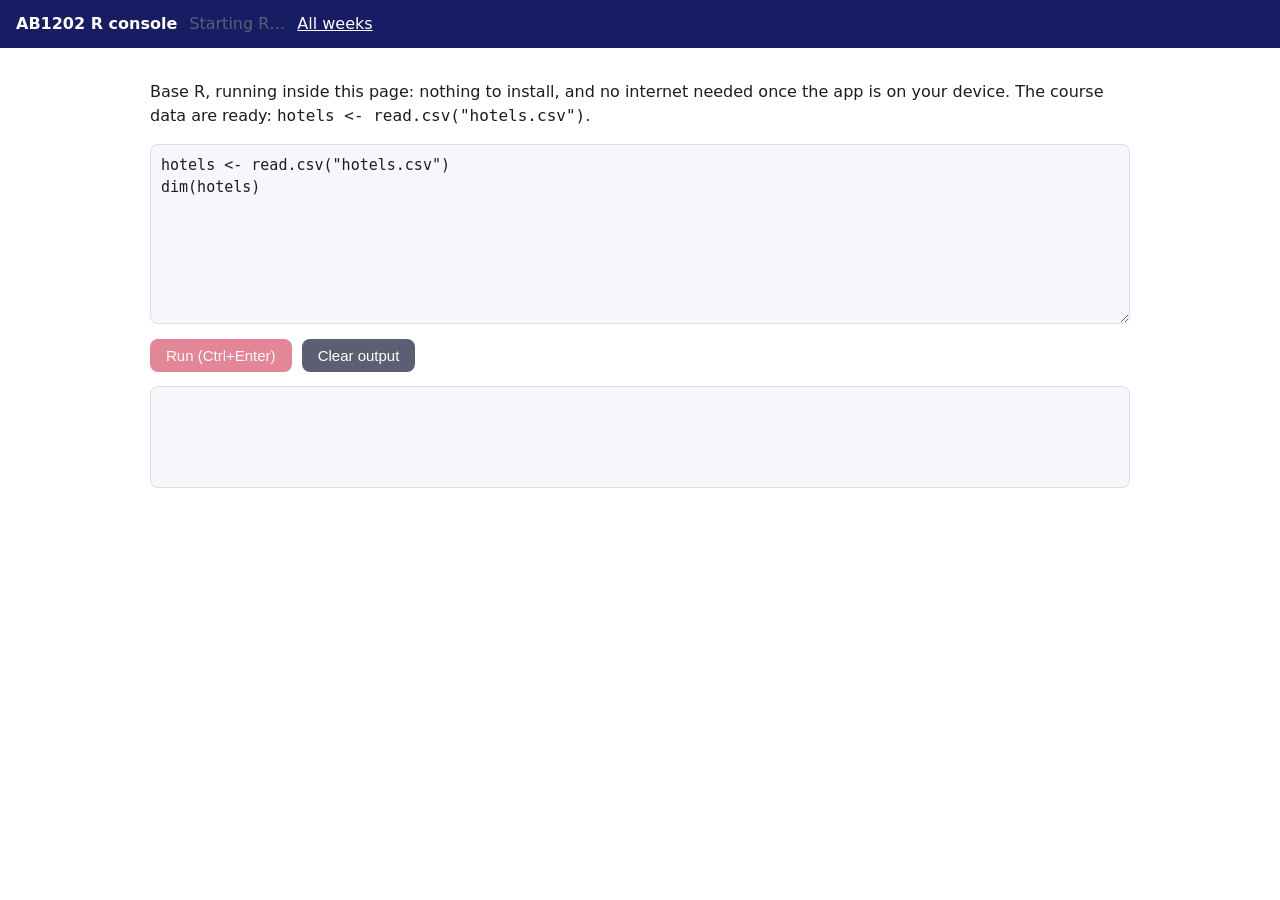
==== console/index.html @ 6ed32bd1 "AB1202 R Lab app (site version 0.15)" ====
<!doctype html><html lang="en"><head><meta charset="utf-8"><meta name="viewport" content="width=device-width, initial-scale=1">
<title>AB1202 R console</title><link rel="manifest" href="../manifest.webmanifest"><link rel="icon" href="../icons/icon-192.png">
<style>
:root{--navy:#181C62;--red:#C8102E;--bg:#ffffff;--fg:#1d1d1f;--muted:#5c5f73;--line:#d9dceb;--code:#f6f7fb}
@media (prefers-color-scheme: dark){:root{--bg:#12142e;--fg:#eef0ff;--muted:#aeb3d6;--line:#2c3060;--code:#1b1e44}}
body{margin:0;background:var(--bg);color:var(--fg);font:16px/1.5 system-ui,-apple-system,Segoe UI,Arial,sans-serif}
header{background:var(--navy);color:#fff;padding:12px 16px;display:flex;gap:12px;align-items:center;flex-wrap:wrap}
header a{color:#fff} main{max-width:980px;margin:0 auto;padding:16px}
textarea{width:100%;box-sizing:border-box;min-height:180px;font:15px/1.45 Menlo,Consolas,monospace;padding:10px;border:1px solid var(--line);border-radius:8px;background:var(--code);color:var(--fg)}
button{background:var(--red);color:#fff;border:0;border-radius:8px;padding:8px 16px;font-size:15px;cursor:pointer} button:disabled{opacity:.5}
pre{white-space:pre-wrap;word-break:break-word;background:var(--code);border:1px solid var(--line);border-radius:8px;padding:10px;min-height:80px;font:14px/1.45 Menlo,Consolas,monospace}
.err{color:#d93a4a} #status{color:var(--muted)} .row{display:flex;gap:10px;align-items:center;margin:8px 0;flex-wrap:wrap}
</style></head><body>
<header><strong>AB1202 R console</strong><span id="status">Starting R…</span><a href="../index.html">All weeks</a></header>
<main>
<p>Base R, running inside this page: nothing to install, and no internet needed once the app is on your device. The course data are ready: <code>hotels &lt;- read.csv("hotels.csv")</code>.</p>
<textarea id="code" spellcheck="false" aria-label="R code">hotels &lt;- read.csv("hotels.csv")
dim(hotels)</textarea>
<div class="row"><button id="run" disabled>Run (Ctrl+Enter)</button><button id="clear" style="background:#5c5f73">Clear output</button></div>
<pre id="out" aria-live="polite"></pre>
</main>
<script type="module">
import { WebR } from "../webr/webr.mjs";
const $ = (id) => document.getElementById(id);
const webR = new WebR({ baseUrl: "../webr/" });
await webR.init();
const data = await (await fetch("../data/hotels.csv.gz")).arrayBuffer();
await webR.FS.writeFile("/home/web_user/hotels.csv", new Uint8Array(data));
const shelter = await new webR.Shelter();
$("status").textContent = "R is ready"; $("run").disabled = false;
async function run() {
  $("run").disabled = true; $("status").textContent = "Running…";
  try {
    const res = await shelter.captureR($("code").value, { withAutoprint: true, captureStreams: true, captureConditions: false });
    for (const o of res.output) {
      const line = document.createElement("span"); line.textContent = o.data + "\n";
      if (o.type === "stderr") line.className = "err"; $("out").appendChild(line);
    }
    shelter.purge();
  } catch (e) { const line = document.createElement("span"); line.className = "err"; line.textContent = String(e.message || e) + "\n"; $("out").appendChild(line); }
  $("run").disabled = false; $("status").textContent = "R is ready"; $("out").scrollTop = $("out").scrollHeight;
}
$("run").onclick = run; $("clear").onclick = () => { $("out").textContent = ""; };
$("code").addEventListener("keydown", (e) => { if ((e.ctrlKey || e.metaKey) && e.key === "Enter") { e.preventDefault(); run(); } });
</script></body></html>
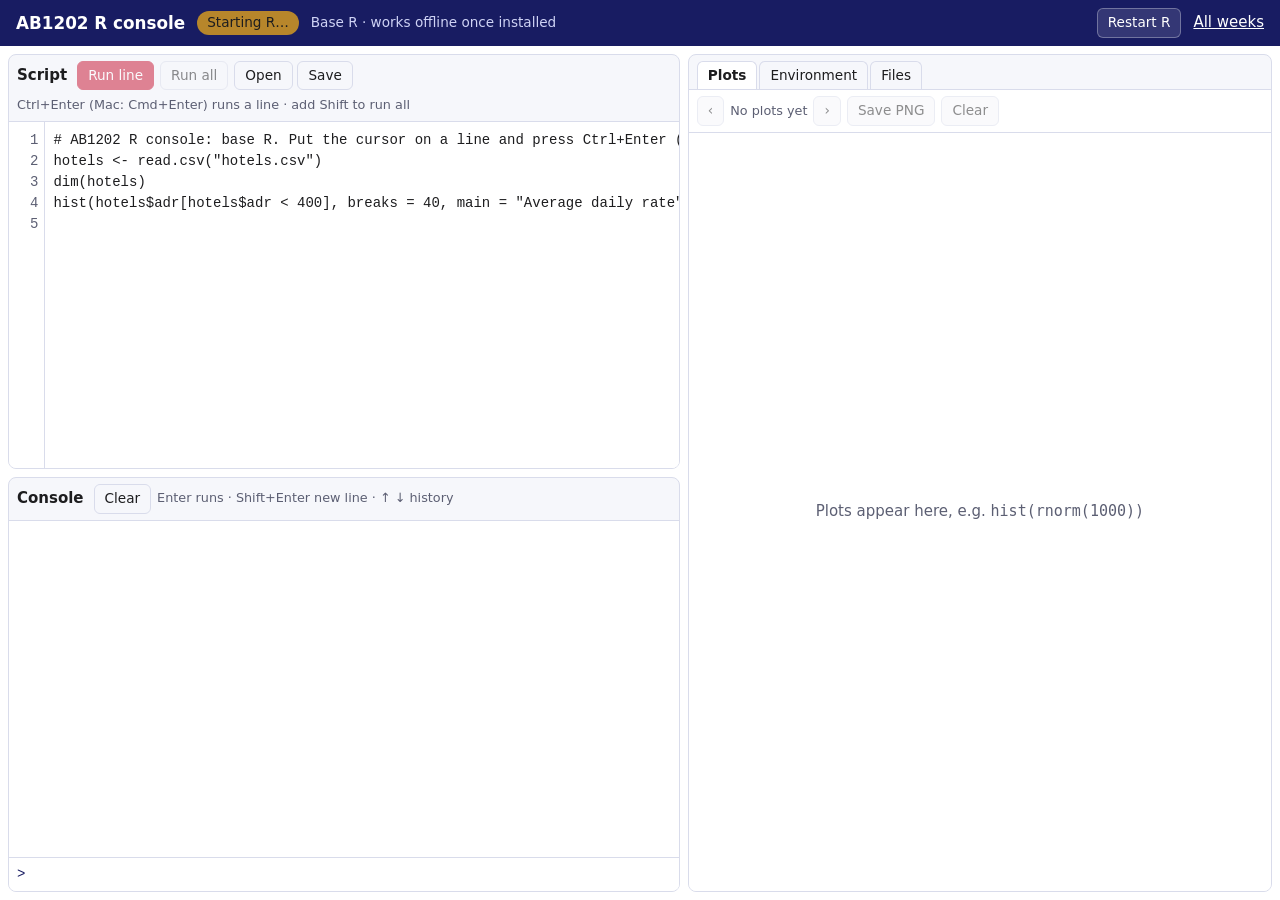
==== commit 3e6aa022: "AB1202 R Lab app from site version 0.15" ====
--- a/console/index.html
+++ b/console/index.html
@@ -1,45 +1,391 @@
-<!doctype html><html lang="en"><head><meta charset="utf-8"><meta name="viewport" content="width=device-width, initial-scale=1">
-<title>AB1202 R console</title><link rel="manifest" href="../manifest.webmanifest"><link rel="icon" href="../icons/icon-192.png">
+<!doctype html>
+<html lang="en">
+<head>
+<meta charset="utf-8">
+<meta name="viewport" content="width=device-width, initial-scale=1">
+<title>AB1202 R console</title>
+<link rel="manifest" href="../manifest.webmanifest">
+<link rel="icon" href="../icons/icon-192.png">
+<meta name="theme-color" content="#181C62">
 <style>
-:root{--navy:#181C62;--red:#C8102E;--bg:#ffffff;--fg:#1d1d1f;--muted:#5c5f73;--line:#d9dceb;--code:#f6f7fb}
-@media (prefers-color-scheme: dark){:root{--bg:#12142e;--fg:#eef0ff;--muted:#aeb3d6;--line:#2c3060;--code:#1b1e44}}
-body{margin:0;background:var(--bg);color:var(--fg);font:16px/1.5 system-ui,-apple-system,Segoe UI,Arial,sans-serif}
-header{background:var(--navy);color:#fff;padding:12px 16px;display:flex;gap:12px;align-items:center;flex-wrap:wrap}
-header a{color:#fff} main{max-width:980px;margin:0 auto;padding:16px}
-textarea{width:100%;box-sizing:border-box;min-height:180px;font:15px/1.45 Menlo,Consolas,monospace;padding:10px;border:1px solid var(--line);border-radius:8px;background:var(--code);color:var(--fg)}
-button{background:var(--red);color:#fff;border:0;border-radius:8px;padding:8px 16px;font-size:15px;cursor:pointer} button:disabled{opacity:.5}
-pre{white-space:pre-wrap;word-break:break-word;background:var(--code);border:1px solid var(--line);border-radius:8px;padding:10px;min-height:80px;font:14px/1.45 Menlo,Consolas,monospace}
-.err{color:#d93a4a} #status{color:var(--muted)} .row{display:flex;gap:10px;align-items:center;margin:8px 0;flex-wrap:wrap}
-</style></head><body>
-<header><strong>AB1202 R console</strong><span id="status">Starting R…</span><a href="../index.html">All weeks</a></header>
+/* AB1202 R console: script, console, plots, environment, files. Base R only (webR). MODE = "work" (R Lab) or "quiz" (locked). */
+:root{--navy:#181C62;--red:#C8102E;--teal:#0F7C80;--gold:#B7862B;--bg:#ffffff;--fg:#1d1d1f;--muted:#5c5f73;--line:#d9dceb;--pane:#f6f7fb;--code:#ffffff;--echo:#181C62;--err:#C8102E;--warn:#9a6a10;--sel:#e7e9f6}
+@media (prefers-color-scheme: dark){:root:not([data-theme="light"]){--bg:#12142e;--fg:#eef0ff;--muted:#aeb3d6;--line:#2c3060;--pane:#1b1e44;--code:#15183a;--echo:#9fb0ff;--err:#ff7a8a;--warn:#f0c060;--sel:#262a5c}}
+:root[data-theme="dark"]{--bg:#12142e;--fg:#eef0ff;--muted:#aeb3d6;--line:#2c3060;--pane:#1b1e44;--code:#15183a;--echo:#9fb0ff;--err:#ff7a8a;--warn:#f0c060;--sel:#262a5c}
+*{box-sizing:border-box}
+html,body{height:100%}
+body{margin:0;background:var(--bg);color:var(--fg);font:15px/1.45 system-ui,-apple-system,"Segoe UI",Arial,sans-serif;display:flex;flex-direction:column}
+header{background:var(--navy);color:#fff;padding:8px 16px;display:flex;gap:12px;align-items:center;flex-wrap:wrap}
+header strong{font-size:1.05rem}
+header a{color:#fff}
+#status{font-size:.85rem;padding:2px 10px;border-radius:999px;background:rgba(255,255,255,.14);color:#dfe2ff}
+#status.busy{background:var(--gold);color:#1d1d1f}
+#status.ready{background:var(--teal);color:#fff}
+.spacer{flex:1}
+.note{font-size:.85rem;color:#cfd3f5}
+button{font:inherit;font-size:.85rem;border:1px solid var(--line);background:var(--pane);color:var(--fg);border-radius:6px;padding:4px 10px;cursor:pointer;white-space:nowrap}
+button:hover{border-color:var(--red)}
+button.primary{background:var(--red);border-color:var(--red);color:#fff}
+button:disabled{opacity:.5;cursor:default}
+header button{background:rgba(255,255,255,.12);border-color:rgba(255,255,255,.3);color:#fff}
+main{flex:1;min-height:0;display:grid;grid-template-columns:minmax(0,1.15fr) minmax(0,1fr);grid-template-rows:minmax(0,1fr) minmax(0,1fr);gap:8px;padding:8px}
+section{display:flex;flex-direction:column;min-height:0;border:1px solid var(--line);border-radius:8px;background:var(--pane);overflow:hidden}
+#editorPane{grid-column:1;grid-row:1}
+#consolePane{grid-column:1;grid-row:2}
+#sidePane{grid-column:2;grid-row:1 / span 2}
+.bar{display:flex;gap:6px;align-items:center;padding:6px 8px;border-bottom:1px solid var(--line);flex-wrap:wrap}
+.bar .title{font-weight:600;margin-right:4px}
+.bar .hint{color:var(--muted);font-size:.8rem}
+.mono{font:14px/1.5 Menlo,Consolas,"Courier New",monospace}
+.editwrap{flex:1;min-height:0;display:flex;background:var(--code)}
+#gutter{margin:0;padding:8px 6px 8px 8px;text-align:right;color:var(--muted);user-select:none;overflow:hidden;border-right:1px solid var(--line);min-width:2.6em}
+#script{flex:1;border:0;outline:0;resize:none;padding:8px;background:var(--code);color:var(--fg);white-space:pre;overflow:auto;tab-size:2}
+#out{flex:1;min-height:0;overflow:auto;margin:0;padding:8px;background:var(--code);white-space:pre-wrap;word-break:break-word}
+#out .echo{color:var(--echo)}
+#out .err{color:var(--err)}
+#out .warn{color:var(--warn)}
+#out .info{color:var(--muted);font-style:italic}
+.prompt{display:flex;align-items:flex-start;border-top:1px solid var(--line);background:var(--code)}
+.prompt span{padding:6px 0 6px 8px;color:var(--echo)}
+#cmd{flex:1;border:0;outline:0;resize:none;padding:6px 8px;background:var(--code);color:var(--fg);height:2.2em;max-height:9em}
+.tabs{display:flex;gap:2px;padding:6px 8px 0;border-bottom:1px solid var(--line)}
+.tabs button{border-radius:6px 6px 0 0;border-bottom:0;background:transparent}
+.tabs button[aria-selected="true"]{background:var(--code);border-color:var(--line);font-weight:600}
+.tabpanel{flex:1;min-height:0;display:none;flex-direction:column;background:var(--code)}
+.tabpanel.on{display:flex}
+#plotBox{flex:1;min-height:0;display:flex;align-items:center;justify-content:center;padding:8px;overflow:auto}
+#plotBox canvas{max-width:100%;max-height:100%;background:#fff;border-radius:4px}
+#plotBox .empty{color:var(--muted);text-align:center;padding:16px}
+table{border-collapse:collapse;width:100%;font-size:.85rem}
+th,td{text-align:left;padding:4px 8px;border-bottom:1px solid var(--line);vertical-align:top}
+th{color:var(--muted);font-weight:600;position:sticky;top:0;background:var(--code)}
+td.v{font-family:Menlo,Consolas,monospace;font-size:.8rem;word-break:break-word}
+tr.click{cursor:pointer} tr.click:hover{background:var(--sel)}
+.scroll{flex:1;min-height:0;overflow:auto}
+.empty{color:var(--muted);padding:12px}
+input[type=file]{display:none}
+@media (max-width: 900px){
+  main{display:flex;flex-direction:column}
+  #editorPane{height:42vh;flex:none} #consolePane{height:42vh;flex:none} #sidePane{height:70vh;flex:none}
+}
+</style>
+</head>
+<body>
+<header>
+  <strong>AB1202 R console</strong>
+  <span id="status">Starting R…</span>
+  <span class="note">Base R · works offline once installed</span>
+  <span class="spacer"></span>
+  <button id="restart" title="Stop a long run and start a fresh R session (your script stays)">Restart R</button>
+  <a href="../index.html">All weeks</a>
+</header>
 <main>
-<p>Base R, running inside this page: nothing to install, and no internet needed once the app is on your device. The course data are ready: <code>hotels &lt;- read.csv("hotels.csv")</code>.</p>
-<textarea id="code" spellcheck="false" aria-label="R code">hotels &lt;- read.csv("hotels.csv")
-dim(hotels)</textarea>
-<div class="row"><button id="run" disabled>Run (Ctrl+Enter)</button><button id="clear" style="background:#5c5f73">Clear output</button></div>
-<pre id="out" aria-live="polite"></pre>
+  <section id="editorPane" aria-label="Script">
+    <div class="bar">
+      <span class="title">Script</span>
+      <button class="primary" id="runLine" disabled title="Run the current line or the selection">Run line</button>
+      <button id="runAll" disabled title="Run the whole script">Run all</button>
+      <span class="work-only"><button id="openBtn" title="Open an .R file from your computer">Open</button>
+      <button id="saveBtn" title="Save the script as an .R file">Save</button>
+      <input type="file" id="openFile" accept=".R,.r,.txt"></span>
+      <span class="hint">Ctrl+Enter (Mac: Cmd+Enter) runs a line · add Shift to run all</span>
+    </div>
+    <div class="editwrap">
+      <pre id="gutter" class="mono" aria-hidden="true">1</pre>
+      <textarea id="script" class="mono" spellcheck="false" autocapitalize="off" autocomplete="off" aria-label="R script"></textarea>
+    </div>
+  </section>
+  <section id="consolePane" aria-label="Console">
+    <div class="bar"><span class="title">Console</span><button id="clearOut">Clear</button><span class="hint">Enter runs · Shift+Enter new line · ↑ ↓ history</span></div>
+    <pre id="out" class="mono" aria-live="polite"></pre>
+    <div class="prompt mono"><span>&gt;</span><textarea id="cmd" class="mono" spellcheck="false" autocapitalize="off" autocomplete="off" aria-label="Console input" disabled></textarea></div>
+  </section>
+  <section id="sidePane" aria-label="Plots and objects">
+    <div class="tabs" role="tablist">
+      <button role="tab" aria-selected="true" data-tab="plots">Plots</button>
+      <button role="tab" aria-selected="false" data-tab="envt">Environment</button>
+      <button role="tab" aria-selected="false" data-tab="files" class="work-only">Files</button>
+    </div>
+    <div class="tabpanel on" id="tab-plots">
+      <div class="bar"><button id="prevPlot" disabled>‹</button><span id="plotCount" class="hint">No plots yet</span><button id="nextPlot" disabled>›</button>
+        <button id="savePlot" class="work-only" disabled>Save PNG</button><button id="clearPlots" disabled>Clear</button></div>
+      <div id="plotBox"><div class="empty">Plots appear here, e.g. <code>hist(rnorm(1000))</code></div></div>
+    </div>
+    <div class="tabpanel" id="tab-envt">
+      <div class="bar"><span class="hint">Objects you have made. Click one to see its structure.</span><button id="clearEnv">Remove all</button></div>
+      <div class="scroll" id="envList"><div class="empty">Nothing yet.</div></div>
+    </div>
+    <div class="tabpanel work-only" id="tab-files">
+      <div class="bar"><button id="uploadBtn">Upload</button><input type="file" id="uploadFile" multiple><span class="hint">Files R can read, e.g. <code>read.csv("hotels.csv")</code></span></div>
+      <div class="scroll" id="fileList"><div class="empty">…</div></div>
+    </div>
+  </section>
 </main>
+
+<script type="text/plain" id="rsetup">
+local({
+  options(warn = 1, max.print = 5000, width = 80)
+  e <- attach(NULL, name = "ab1202")
+  e$.ab1202_run <- function(code) {
+    exprs <- tryCatch(parse(text = code, keep.source = TRUE), error = function(err) {
+      cat("Error: ", sub("^<text>:", "line ", conditionMessage(err)), "\n", sep = "", file = stderr()); NULL })
+    if (is.null(exprs)) return(invisible())
+    src <- attr(exprs, "srcref")
+    for (i in seq_along(exprs)) {
+      lines <- if (!is.null(src)) as.character(src[[i]]) else deparse(exprs[[i]])
+      cat(paste0("\001", c("> ", rep("+ ", length(lines) - 1)), lines), sep = "\n")
+      top <- function(cl) is.null(cl) || (is.call(cl) && identical(cl[[1]], quote(eval)))  # our own wrapper: report as top level
+      ok <- tryCatch(withCallingHandlers({
+        r <- withVisible(eval(exprs[[i]], globalenv()))
+        if (r$visible) print(r$value)
+        TRUE
+      }, warning = function(w) {
+        cl <- conditionCall(w)
+        cat(if (top(cl)) "Warning: " else paste0("Warning in ", deparse(cl, nlines = 1L), " : "), conditionMessage(w), "\n", sep = "", file = stderr())
+        invokeRestart("muffleWarning")
+      }), error = function(err) {
+        cl <- conditionCall(err)
+        cat(if (top(cl)) "Error: " else paste0("Error in ", deparse(cl, nlines = 1L), " : "), conditionMessage(err), "\n", sep = "", file = stderr())
+        FALSE
+      })
+      if (!ok) break
+    }
+    invisible()
+  }
+  e$.ab1202_env <- function() {
+    nm <- ls(globalenv())
+    if (!length(nm)) return("")
+    paste(vapply(nm, function(n) {
+      x <- get(n, envir = globalenv())
+      s <- tryCatch(utils::capture.output(utils::str(x, give.attr = FALSE, vec.len = 2, list.len = 3))[1], error = function(e) class(x)[1])
+      gsub("[\t\n]", " ", paste(n, class(x)[1], substr(trimws(s), 1, 90), sep = "\037"))
+    }, ""), collapse = "\036")
+  }
+  e$.ab1202_files <- function() {
+    f <- setdiff(list.files(all.files = FALSE), c("Rplots.pdf", "default.profraw"))  # webR's own working files
+    if (!length(f)) return("")
+    i <- file.info(f)
+    paste(paste(f, i$size, i$isdir, sep = "\037"), collapse = "\036")
+  }
+  e$View <- function(x, title) { print(utils::head(x, 20)); invisible(x) }
+  e$install.packages <- function(...) message("AB1202 uses base R only: no packages can be installed here.")
+  invisible()
+})
+</script>
+
 <script type="module">
 import { WebR } from "../webr/webr.mjs";
+const MODE = "work";            // "work" or "quiz"
+const STORE = "ab1202-rlab-script"; // work mode only: the script is kept in this browser
+const START = "# AB1202 R console: base R. Put the cursor on a line and press Ctrl+Enter (Mac: Cmd+Enter).\nhotels <- read.csv(\"hotels.csv\")\ndim(hotels)\nhist(hotels$adr[hotels$adr < 400], breaks = 40, main = \"Average daily rate\", xlab = \"EUR per night\")\n";
 const $ = (id) => document.getElementById(id);
-const webR = new WebR({ baseUrl: "../webr/" });
-await webR.init();
-const data = await (await fetch("../data/hotels.csv.gz")).arrayBuffer();
-await webR.FS.writeFile("/home/web_user/hotels.csv", new Uint8Array(data));
-const shelter = await new webR.Shelter();
-$("status").textContent = "R is ready"; $("run").disabled = false;
-async function run() {
-  $("run").disabled = true; $("status").textContent = "Running…";
+if (MODE === "quiz") document.querySelectorAll(".work-only").forEach((el) => el.remove());
+
+// ---------- editor ----------
+const ed = $("script"), gutter = $("gutter");
+let saved = null;
+if (MODE === "work") { try { saved = localStorage.getItem(STORE); } catch (e) { saved = null; } }
+ed.value = saved !== null && saved !== "" ? saved : START;
+function numberLines() {
+  const n = ed.value.split("\n").length;
+  gutter.textContent = Array.from({ length: n }, (_, i) => i + 1).join("\n");
+  gutter.scrollTop = ed.scrollTop;
+}
+let saveTimer = null;
+ed.addEventListener("input", () => {
+  numberLines();
+  if (MODE === "work") { clearTimeout(saveTimer); saveTimer = setTimeout(() => { try { localStorage.setItem(STORE, ed.value); } catch (e) {} }, 400); }
+});
+ed.addEventListener("scroll", () => { gutter.scrollTop = ed.scrollTop; });
+numberLines();
+
+// The current line, extended while brackets are open or the line ends with an operator (as RStudio does).
+function balance(text) {
+  let depth = 0, q = null;
+  for (let i = 0; i < text.length; i++) {
+    const c = text[i];
+    if (q) { if (c === "\\") i++; else if (c === q) q = null; continue; }
+    if (c === "#") { while (i < text.length && text[i] !== "\n") i++; continue; }
+    if (c === '"' || c === "'" || c === "`") q = c;
+    else if ("([{".includes(c)) depth++;
+    else if (")]}".includes(c)) depth--;
+  }
+  return depth;
+}
+const OPEN_END = /(\+|-|\*|\/|\^|,|<-|=|&|\||\|>|%[^%]*%|~)\s*(#.*)?$/;
+function codeAtCursor() {
+  const v = ed.value, s = ed.selectionStart, e = ed.selectionEnd;
+  if (e > s) return { code: v.slice(s, e), next: e };
+  const lines = v.split("\n");
+  let pos = 0, row = 0;
+  while (row < lines.length - 1 && pos + lines[row].length < s) { pos += lines[row].length + 1; row++; }
+  let end = row, code = lines[row];
+  while (end < lines.length - 1 && (balance(code) > 0 || OPEN_END.test(code))) { end++; code += "\n" + lines[end]; }
+  let next = 0; for (let r = 0; r <= end; r++) next += lines[r].length + 1;
+  return { code, next: Math.min(next, v.length) };
+}
+function runLine() {
+  const { code, next } = codeAtCursor();
+  if (ed.selectionEnd <= ed.selectionStart) { ed.selectionStart = ed.selectionEnd = next; }
+  if (code.trim()) run(code);
+}
+ed.addEventListener("keydown", (e) => {
+  if ((e.ctrlKey || e.metaKey) && e.key === "Enter") { e.preventDefault(); e.shiftKey ? run(ed.value) : runLine(); }
+  else if (e.key === "Tab" && !e.shiftKey) {
+    e.preventDefault(); const s = ed.selectionStart;
+    ed.setRangeText("  ", s, ed.selectionEnd, "end"); ed.dispatchEvent(new Event("input"));
+  }
+});
+$("runLine").onclick = runLine;
+$("runAll").onclick = () => run(ed.value);
+if (MODE === "work") {
+  $("saveBtn").onclick = () => download(new Blob([ed.value], { type: "text/plain" }), "ab1202-script.R");
+  $("openBtn").onclick = () => $("openFile").click();
+  $("openFile").onchange = async (e) => { const f = e.target.files[0]; if (f) { ed.value = await f.text(); ed.dispatchEvent(new Event("input")); } e.target.value = ""; };
+}
+
+// ---------- console ----------
+const out = $("out"), cmd = $("cmd");
+const hist = []; let hpos = 0;
+function say(text, cls) {
+  const span = document.createElement("span");
+  if (cls) span.className = cls;
+  span.textContent = text.endsWith("\n") ? text : text + "\n";
+  out.appendChild(span);
+  while (out.childNodes.length > 4000) out.removeChild(out.firstChild);
+  out.scrollTop = out.scrollHeight;
+}
+cmd.addEventListener("keydown", (e) => {
+  if (e.key === "Enter" && !e.shiftKey) {
+    e.preventDefault(); const code = cmd.value;
+    if (!code.trim()) return;
+    hist.push(code); hpos = hist.length; cmd.value = ""; cmd.style.height = "";
+    run(code);
+  } else if (e.key === "ArrowUp" && !cmd.value.includes("\n") && hist.length) {
+    e.preventDefault(); hpos = Math.max(0, hpos - 1); cmd.value = hist[hpos];
+  } else if (e.key === "ArrowDown" && !cmd.value.includes("\n")) {
+    e.preventDefault(); hpos = Math.min(hist.length, hpos + 1); cmd.value = hpos < hist.length ? hist[hpos] : "";
+  }
+});
+cmd.addEventListener("input", () => { cmd.style.height = ""; cmd.style.height = Math.min(cmd.scrollHeight, 144) + "px"; });
+$("clearOut").onclick = () => { out.textContent = ""; };
+
+// ---------- plots ----------
+const plots = []; let shown = -1;
+function showPlot(i) {
+  const box = $("plotBox"); box.textContent = "";
+  if (i < 0 || !plots.length) {
+    box.innerHTML = '<div class="empty">Plots appear here, e.g. <code>hist(rnorm(1000))</code></div>';
+    $("plotCount").textContent = "No plots yet"; shown = -1;
+  } else {
+    shown = i; const c = document.createElement("canvas"); const b = plots[i];
+    c.width = b.width; c.height = b.height; c.getContext("2d").drawImage(b, 0, 0);
+    c.setAttribute("role", "img"); c.setAttribute("aria-label", "R plot " + (i + 1));
+    box.appendChild(c); $("plotCount").textContent = "Plot " + (i + 1) + " of " + plots.length;
+  }
+  $("prevPlot").disabled = shown <= 0; $("nextPlot").disabled = shown < 0 || shown >= plots.length - 1;
+  $("clearPlots").disabled = !plots.length; if ($("savePlot")) $("savePlot").disabled = shown < 0;
+}
+$("prevPlot").onclick = () => showPlot(shown - 1);
+$("nextPlot").onclick = () => showPlot(shown + 1);
+$("clearPlots").onclick = () => { plots.length = 0; showPlot(-1); };
+if ($("savePlot")) $("savePlot").onclick = () => { const c = $("plotBox").querySelector("canvas"); if (c) c.toBlob((b) => download(b, "ab1202-plot-" + (shown + 1) + ".png")); };
+function plotSize() {
+  const box = $("plotBox");
+  const w = Math.max(420, Math.min(900, box.clientWidth - 16 || 640));
+  const h = Math.max(320, Math.min(700, box.clientHeight - 16 || 480));
+  return { width: w, height: h };
+}
+
+// ---------- tabs ----------
+function tab(name) {
+  document.querySelectorAll(".tabs button").forEach((b) => b.setAttribute("aria-selected", b.dataset.tab === name ? "true" : "false"));
+  document.querySelectorAll(".tabpanel").forEach((p) => p.classList.toggle("on", p.id === "tab-" + name));
+}
+document.querySelectorAll(".tabs button").forEach((b) => { b.onclick = () => tab(b.dataset.tab); });
+
+// ---------- helpers ----------
+function download(blob, name) { const a = document.createElement("a"); a.href = URL.createObjectURL(blob); a.download = name; a.click(); setTimeout(() => URL.revokeObjectURL(a.href), 2000); }
+function rows(text) { return text ? text.split("\u001e").map((r) => r.split("\u001f")) : []; }
+function esc(s) { return String(s).replace(/[&<>"]/g, (c) => ({ "&": "&amp;", "<": "&lt;", ">": "&gt;", '"': "&quot;" }[c])); }
+function status(text, cls) { const s = $("status"); s.textContent = text; s.className = cls || ""; }
+
+// ---------- R ----------
+let webR = null, shelter = null, busy = false;
+async function startR() {
+  status("Starting R…", "busy");
+  webR = new WebR({ baseUrl: "../webr/" });
+  await webR.init();
+  if (MODE === "work") {
+    try {
+      const data = await (await fetch("../data/hotels.csv.gz")).arrayBuffer();
+      await webR.FS.writeFile("/home/web_user/hotels.csv", new Uint8Array(data));
+    } catch (e) { say("The course data could not be loaded: " + e.message, "warn"); }
+  }
+  await webR.evalRVoid(document.getElementById("rsetup").textContent);
+  shelter = await new webR.Shelter();
+  busy = false; setReady(true); status("R is ready", "ready");
+  await refreshSide();
+}
+function setReady(on) { ["runLine", "runAll"].forEach((id) => { $(id).disabled = !on; }); cmd.disabled = !on; }
+async function run(code) {
+  if (!webR || !shelter) return;
+  if (busy) { say("R is still busy with the last run. Wait, or press Restart R.", "info"); return; }
+  busy = true; status("Running…", "busy"); $("runLine").disabled = $("runAll").disabled = true;
   try {
-    const res = await shelter.captureR($("code").value, { withAutoprint: true, captureStreams: true, captureConditions: false });
+    await webR.objs.globalEnv.bind(".ab1202_code", code);
+    const res = await shelter.captureR(".ab1202_run(.ab1202_code)", { captureStreams: true, captureConditions: false, withAutoprint: false, captureGraphics: plotSize() });
     for (const o of res.output) {
-      const line = document.createElement("span"); line.textContent = o.data + "\n";
-      if (o.type === "stderr") line.className = "err"; $("out").appendChild(line);
+      if (o.type === "stdout") { const t = String(o.data); t.startsWith("\u0001") ? say(t.slice(1), "echo") : say(t); }
+      else if (o.type === "stderr") { const t = String(o.data); say(t, /^Warning/.test(t) ? "warn" : "err"); }
     }
-    shelter.purge();
-  } catch (e) { const line = document.createElement("span"); line.className = "err"; line.textContent = String(e.message || e) + "\n"; $("out").appendChild(line); }
-  $("run").disabled = false; $("status").textContent = "R is ready"; $("out").scrollTop = $("out").scrollHeight;
-}
-$("run").onclick = run; $("clear").onclick = () => { $("out").textContent = ""; };
-$("code").addEventListener("keydown", (e) => { if ((e.ctrlKey || e.metaKey) && e.key === "Enter") { e.preventDefault(); run(); } });
-</script></body></html>
+    if (res.images && res.images.length) { for (const img of res.images) plots.push(img); showPlot(plots.length - 1); tab("plots"); }
+  } catch (e) { say(String(e.message || e), "err"); }
+  finally {
+    try { await webR.evalRVoid("rm(list = intersect('.ab1202_code', ls(globalenv(), all.names = TRUE)), envir = globalenv())"); } catch (e) {}
+    try { await shelter.purge(); } catch (e) {}
+    busy = false; status("R is ready", "ready"); setReady(true);
+    refreshSide();
+  }
+}
+async function refreshSide() {
+  if (!webR) return;
+  try {
+    const env = rows(await webR.evalRString(".ab1202_env()"));
+    $("envList").innerHTML = env.length
+      ? "<table><thead><tr><th>Name</th><th>Type</th><th>Value</th></tr></thead><tbody>" +
+        env.map(([n, c, v]) => `<tr class="click" data-n="${esc(n)}"><td>${esc(n)}</td><td>${esc(c)}</td><td class="v">${esc(v)}</td></tr>`).join("") + "</tbody></table>"
+      : '<div class="empty">Nothing yet.</div>';
+    $("envList").querySelectorAll("tr.click").forEach((tr) => { tr.onclick = () => run("str(" + (/^[A-Za-z.][A-Za-z0-9._]*$/.test(tr.dataset.n) ? tr.dataset.n : "`" + tr.dataset.n + "`") + ")"); });
+    if (MODE === "work") {
+      const fl = rows(await webR.evalRString(".ab1202_files()"));
+      $("fileList").innerHTML = fl.length
+        ? "<table><thead><tr><th>File</th><th>Size</th><th></th></tr></thead><tbody>" +
+          fl.map(([n, s, d]) => `<tr><td>${esc(n)}${d === "TRUE" ? "/" : ""}</td><td>${d === "TRUE" ? "" : (Number(s) / 1024).toFixed(1) + " KB"}</td><td>${d === "TRUE" ? "" : `<button data-dl="${esc(n)}">Download</button> <button data-rm="${esc(n)}">Delete</button>`}</td></tr>`).join("") + "</tbody></table>"
+        : '<div class="empty">No files.</div>';
+      $("fileList").querySelectorAll("button[data-dl]").forEach((b) => { b.onclick = async () => { const bytes = await webR.FS.readFile("/home/web_user/" + b.dataset.dl); download(new Blob([bytes]), b.dataset.dl); }; });
+      $("fileList").querySelectorAll("button[data-rm]").forEach((b) => { b.onclick = async () => { await webR.FS.unlink("/home/web_user/" + b.dataset.rm); refreshSide(); }; });
+    }
+  } catch (e) { /* the side panel is a convenience; R itself keeps working */ }
+}
+$("clearEnv").onclick = () => run("rm(list = ls())");
+if (MODE === "work") {
+  $("uploadBtn").onclick = () => $("uploadFile").click();
+  $("uploadFile").onchange = async (e) => {
+    const files = Array.from(e.target.files || []);
+    for (const f of files) await webR.FS.writeFile("/home/web_user/" + f.name, new Uint8Array(await f.arrayBuffer()));
+    e.target.value = ""; if (files.length) say("Uploaded: " + files.map((f) => f.name).join(", "), "info"); refreshSide();
+  };
+}
+$("restart").onclick = async () => {
+  setReady(false); say("Restarting R: objects are cleared; your script stays.", "info");
+  try { if (webR) webR.close(); } catch (e) {}
+  webR = null; shelter = null; busy = false;
+  try { await startR(); } catch (e) { status("R could not start", ""); say(String(e.message || e), "err"); }
+};
+
+try { await startR(); }
+catch (e) { status("R could not start", ""); say("R could not start: " + (e.message || e) + ". Reload the page; if it keeps failing, use RStudio.", "err"); }
+</script>
+</body>
+</html>
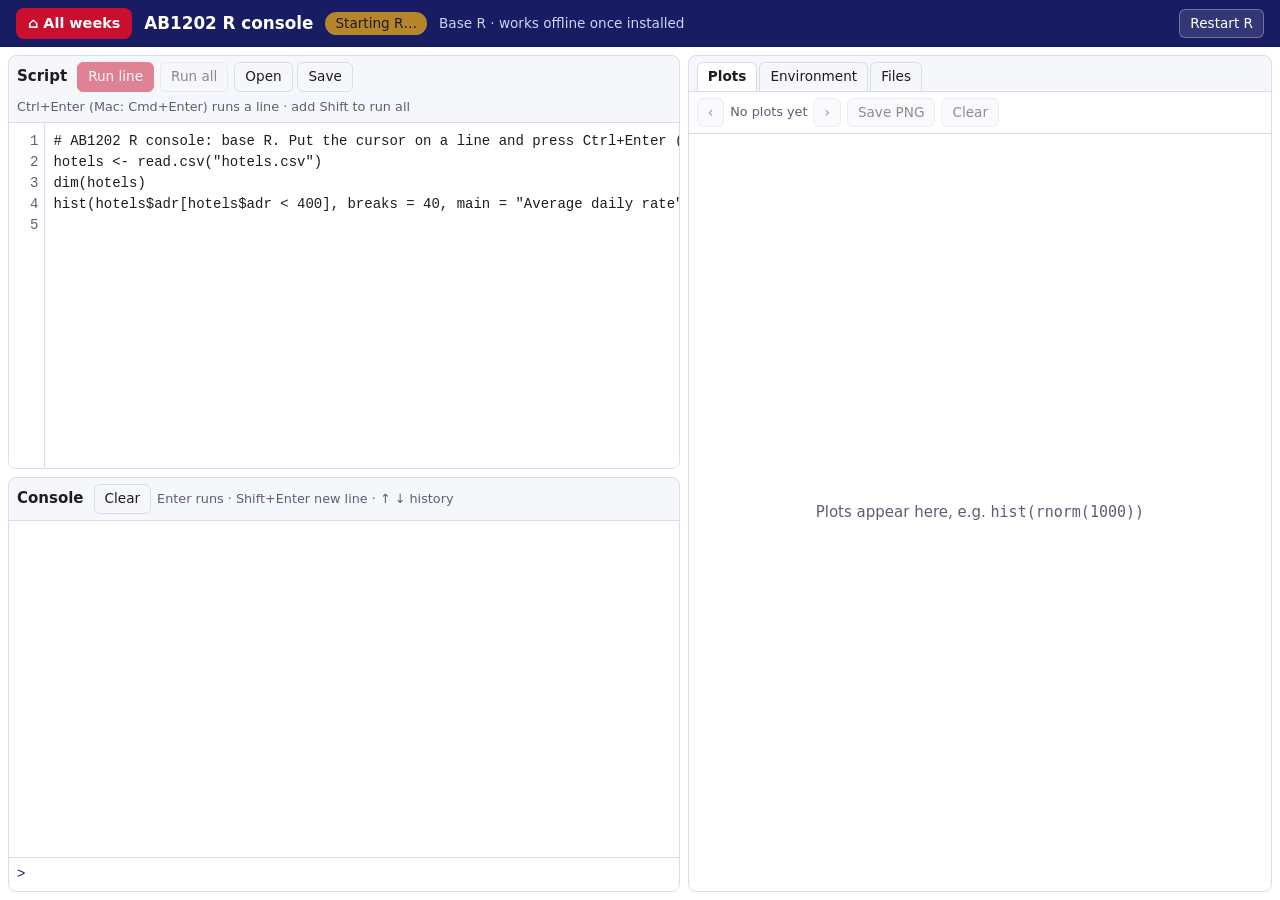
==== commit a2c9d128: "AB1202 R Lab app from site version 0.16" ====
--- a/console/index.html
+++ b/console/index.html
@@ -18,6 +18,7 @@
 header{background:var(--navy);color:#fff;padding:8px 16px;display:flex;gap:12px;align-items:center;flex-wrap:wrap}
 header strong{font-size:1.05rem}
 header a{color:#fff}
+header a.homebtn{background:#C8102E;border-radius:8px;padding:5px 12px;text-decoration:none;font-weight:600;font-size:.9rem}
 #status{font-size:.85rem;padding:2px 10px;border-radius:999px;background:rgba(255,255,255,.14);color:#dfe2ff}
 #status.busy{background:var(--gold);color:#1d1d1f}
 #status.ready{background:var(--teal);color:#fff}
@@ -72,12 +73,12 @@
 </head>
 <body>
 <header>
+  <a class="homebtn" href="../index.html">⌂ All weeks</a>
   <strong>AB1202 R console</strong>
   <span id="status">Starting R…</span>
   <span class="note">Base R · works offline once installed</span>
   <span class="spacer"></span>
   <button id="restart" title="Stop a long run and start a fresh R session (your script stays)">Restart R</button>
-  <a href="../index.html">All weeks</a>
 </header>
 <main>
   <section id="editorPane" aria-label="Script">
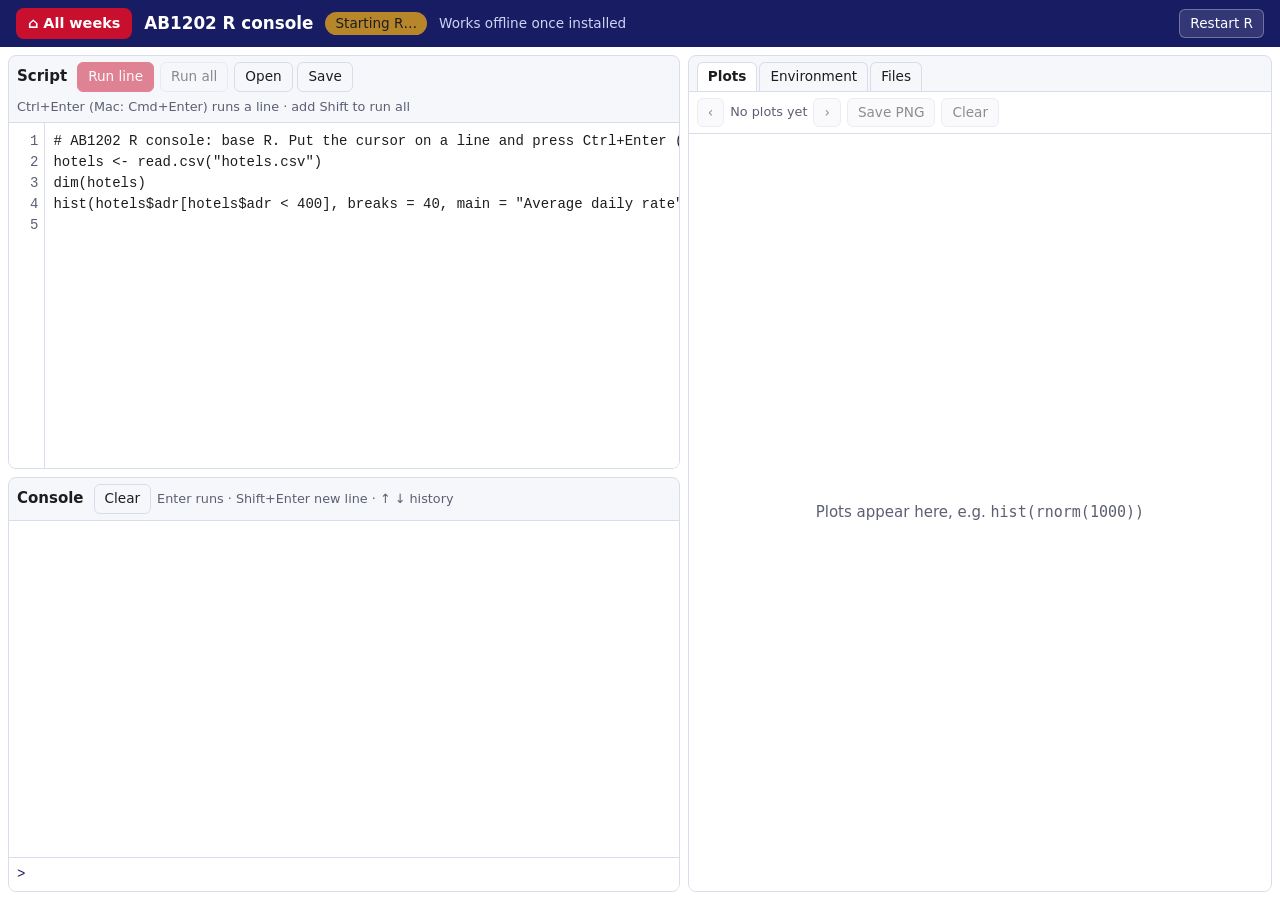
==== commit 98f9575f: "AB1202 R Lab app from site version 0.24" ====
--- a/console/index.html
+++ b/console/index.html
@@ -76,7 +76,7 @@
   <a class="homebtn" href="../index.html">⌂ All weeks</a>
   <strong>AB1202 R console</strong>
   <span id="status">Starting R…</span>
-  <span class="note">Base R · works offline once installed</span>
+  <span class="note">Works offline once installed</span>
   <span class="spacer"></span>
   <button id="restart" title="Stop a long run and start a fresh R session (your script stays)">Restart R</button>
 </header>
@@ -169,7 +169,7 @@
     paste(paste(f, i$size, i$isdir, sep = "\037"), collapse = "\036")
   }
   e$View <- function(x, title) { print(utils::head(x, 20)); invisible(x) }
-  e$install.packages <- function(...) message("AB1202 uses base R only: no packages can be installed here.")
+  e$install.packages <- function(...) message("AB1202 uses only the commands that come with R: no packages are needed or installed here.")
   invisible()
 })
 </script>
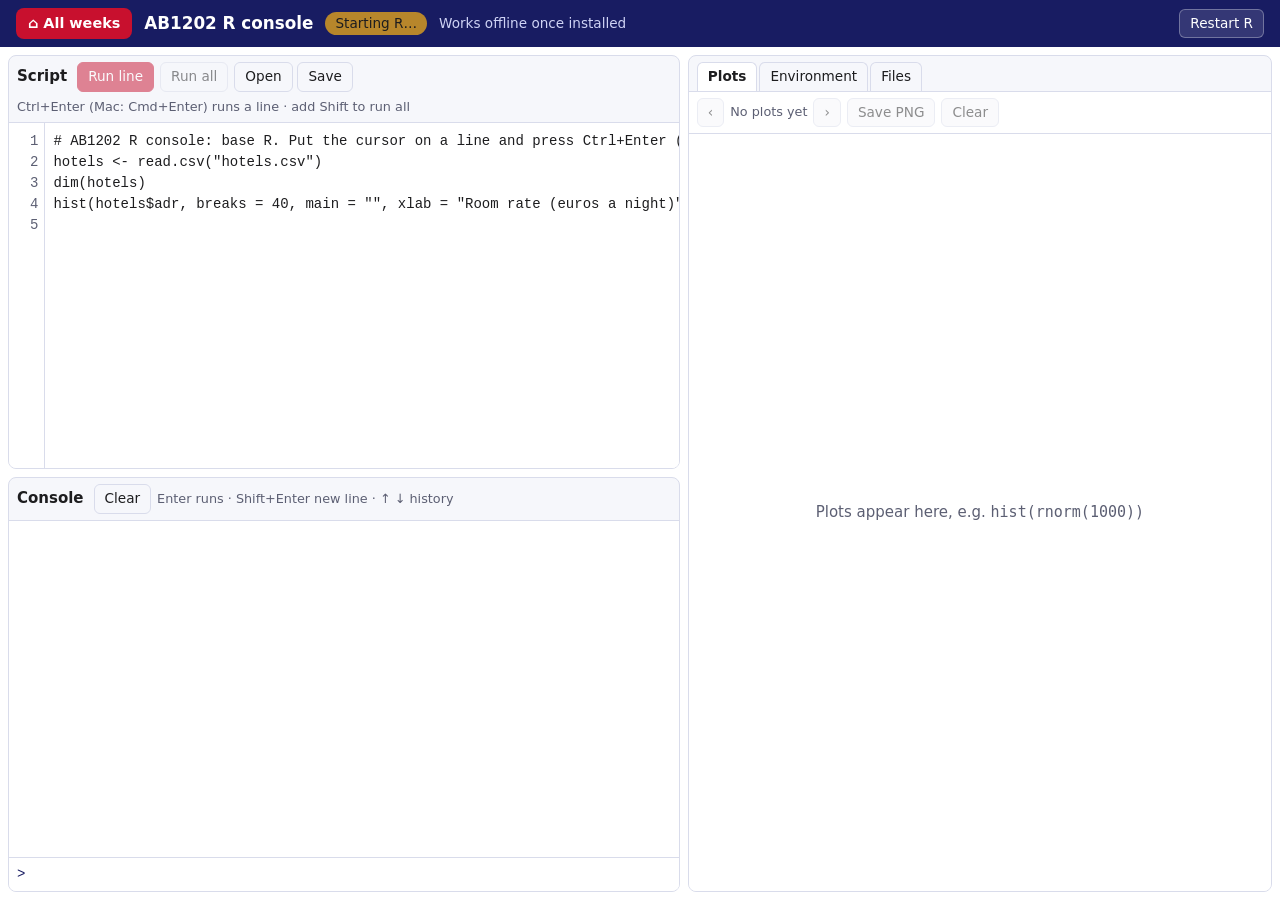
==== commit cafb7df4: "AB1202 R Lab app from site version 0.41" ====
--- a/console/index.html
+++ b/console/index.html
@@ -127,10 +127,29 @@
 local({
   options(warn = 1, max.print = 5000, width = 80)
   e <- attach(NULL, name = "ab1202")
+  # The last chart, kept between runs (Sam, 28 Nov 2026): every run draws on a fresh canvas, so a line that adds to a
+  # chart (abline, lines, legend, text, points, segments) run on its own found no chart. The console replays the last
+  # chart first and tells the page what the run did: "add" (drew on it), "new" (started a new chart), "none".
+  e$.ab1202_last <- NULL
+  e$.ab1202_newpage <- FALSE
+  setHook("before.plot.new", function() assign(".ab1202_newpage", TRUE, envir = as.environment("ab1202")))
   e$.ab1202_run <- function(code) {
     exprs <- tryCatch(parse(text = code, keep.source = TRUE), error = function(err) {
       cat("Error: ", sub("^<text>:", "line ", conditionMessage(err)), "\n", sep = "", file = stderr()); NULL })
     if (is.null(exprs)) return(invisible())
+    ab <- as.environment("ab1202")
+    ab$.ab1202_newpage <- FALSE
+    replayed <- FALSE; n0 <- 0
+    if (!is.null(ab$.ab1202_last)) {
+      replayed <- tryCatch({ grDevices::dev.control("enable"); grDevices::replayPlot(ab$.ab1202_last); TRUE }, error = function(e) FALSE)
+      if (replayed) { ab$.ab1202_newpage <- FALSE; n0 <- length(ab$.ab1202_last[[1]]) }
+    } else tryCatch(grDevices::dev.control("enable"), error = function(e) NULL)
+    on.exit({
+      rec <- if (grDevices::dev.cur() > 1) tryCatch(grDevices::recordPlot(), error = function(e) NULL) else NULL
+      mode <- if (isTRUE(ab$.ab1202_newpage)) "new" else if (replayed && !is.null(rec) && length(rec[[1]]) > n0) "add" else "none"
+      if (mode != "none" && !is.null(rec)) ab$.ab1202_last <- rec
+      cat("\002plot:", mode, if (replayed) ":replayed" else "", "\n", sep = "")
+    }, add = TRUE)
     src <- attr(exprs, "srcref")
     for (i in seq_along(exprs)) {
       lines <- if (!is.null(src)) as.character(src[[i]]) else deparse(exprs[[i]])
@@ -178,7 +197,7 @@
 import { WebR } from "../webr/webr.mjs";
 const MODE = "work";            // "work" or "quiz"
 const STORE = "ab1202-rlab-script"; // work mode only: the script is kept in this browser
-const START = "# AB1202 R console: base R. Put the cursor on a line and press Ctrl+Enter (Mac: Cmd+Enter).\nhotels <- read.csv(\"hotels.csv\")\ndim(hotels)\nhist(hotels$adr[hotels$adr < 400], breaks = 40, main = \"Average daily rate\", xlab = \"EUR per night\")\n";
+const START = "# AB1202 R console: base R. Put the cursor on a line and press Ctrl+Enter (Mac: Cmd+Enter).\nhotels <- read.csv(\"hotels.csv\")\ndim(hotels)\nhist(hotels$adr, breaks = 40, main = \"\", xlab = \"Room rate (euros a night)\")\n";
 const $ = (id) => document.getElementById(id);
 if (MODE === "quiz") document.querySelectorAll(".work-only").forEach((el) => el.remove());
 
@@ -289,7 +308,7 @@
 }
 $("prevPlot").onclick = () => showPlot(shown - 1);
 $("nextPlot").onclick = () => showPlot(shown + 1);
-$("clearPlots").onclick = () => { plots.length = 0; showPlot(-1); };
+$("clearPlots").onclick = async () => { plots.length = 0; showPlot(-1); try { if (webR && !busy) await webR.evalRVoid('assign(".ab1202_last", NULL, envir = as.environment("ab1202"))'); } catch (e) {} };
 if ($("savePlot")) $("savePlot").onclick = () => { const c = $("plotBox").querySelector("canvas"); if (c) c.toBlob((b) => download(b, "ab1202-plot-" + (shown + 1) + ".png")); };
 function plotSize() {
   const box = $("plotBox");
@@ -336,11 +355,21 @@
   try {
     await webR.objs.globalEnv.bind(".ab1202_code", code);
     const res = await shelter.captureR(".ab1202_run(.ab1202_code)", { captureStreams: true, captureConditions: false, withAutoprint: false, captureGraphics: plotSize() });
+    let mode = "", replayed = false;
     for (const o of res.output) {
-      if (o.type === "stdout") { const t = String(o.data); t.startsWith("\u0001") ? say(t.slice(1), "echo") : say(t); }
+      if (o.type === "stdout") {
+        const t = String(o.data);
+        if (t.startsWith("\u0002plot:")) { const m = t.slice(6).trim().split(":"); mode = m[0]; replayed = m[1] === "replayed"; continue; }
+        t.startsWith("\u0001") ? say(t.slice(1), "echo") : say(t);
+      }
       else if (o.type === "stderr") { const t = String(o.data); say(t, /^Warning/.test(t) ? "warn" : "err"); }
     }
-    if (res.images && res.images.length) { for (const img of res.images) plots.push(img); showPlot(plots.length - 1); tab("plots"); }
+    // the replayed chart is only a canvas: keep it when the run drew on it, drop it otherwise
+    let imgs = (res.images || []).slice();
+    if (replayed && mode === "none") imgs = [];
+    else if (replayed && mode === "new") imgs = imgs.slice(1);
+    else if (replayed && mode === "add") imgs = imgs.slice(-1);
+    if (imgs.length) { for (const img of imgs) plots.push(img); showPlot(plots.length - 1); tab("plots"); }
   } catch (e) { say(String(e.message || e), "err"); }
   finally {
     try { await webR.evalRVoid("rm(list = intersect('.ab1202_code', ls(globalenv(), all.names = TRUE)), envir = globalenv())"); } catch (e) {}
